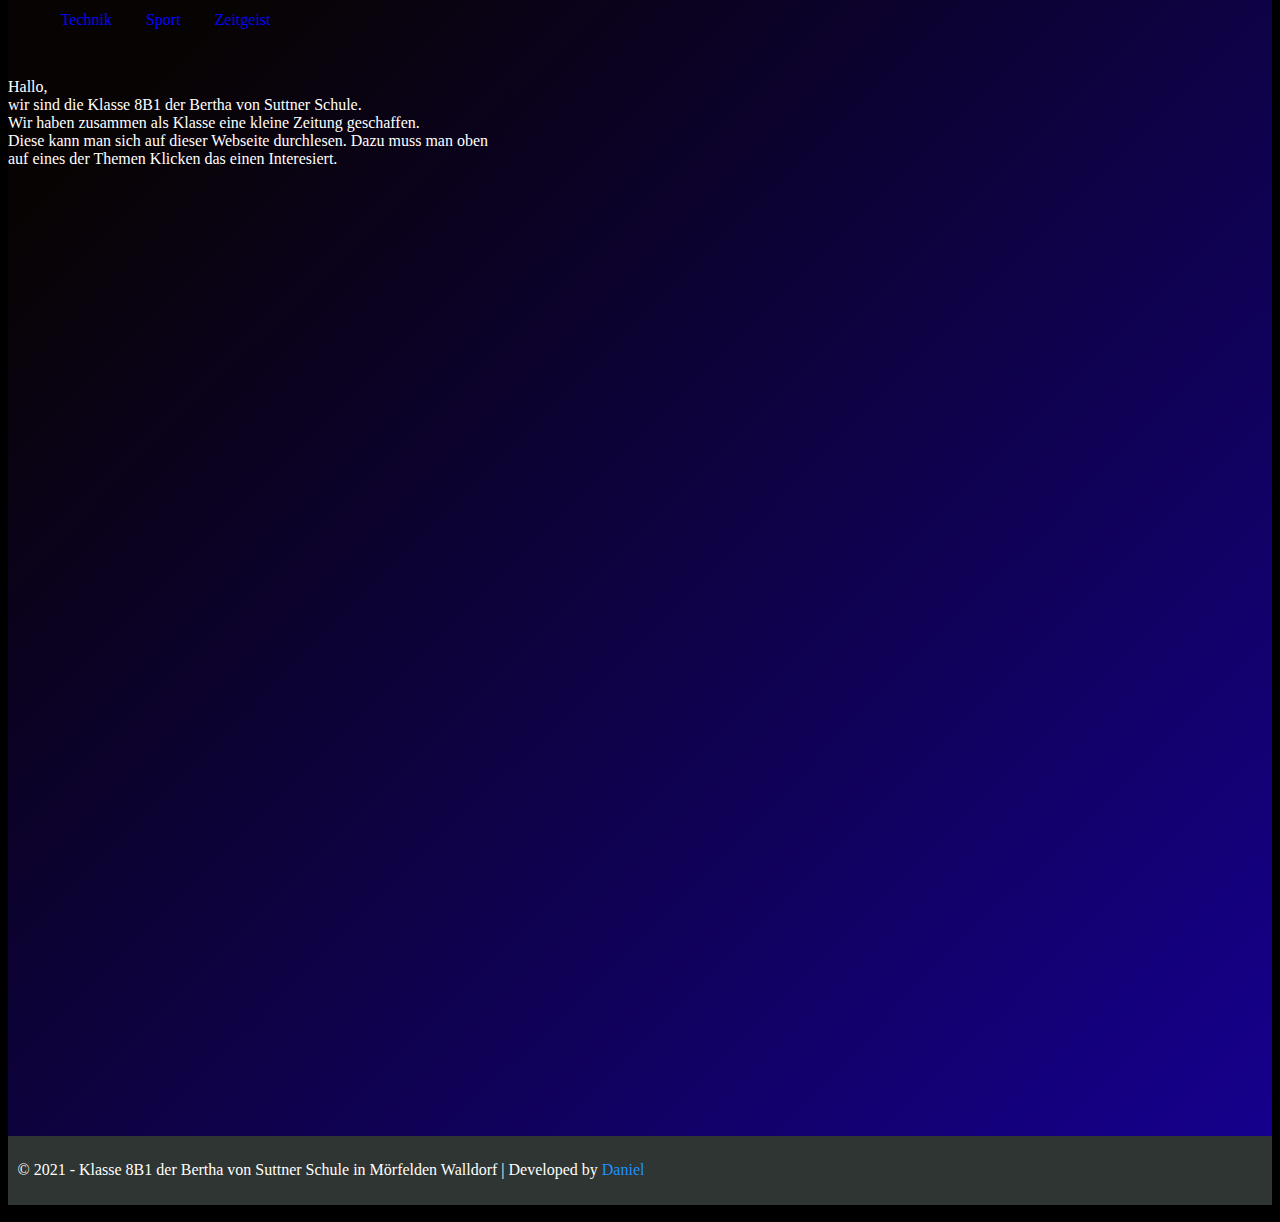
==== index.html @ 99e119a6 "Update index.html" ====
<!DOCTYPE html>
	<html lang="en" dir="ltr">
	<head>
		<link rel="stylesheet" href="main.css">
		<meta charset="utf-8">
		<title>Klasse 8B1</title>
	</head>
	<body>
	 <div class="header-container">
      <nav>
        <ul>
          <li> <a href="unterseiten/tech.html">Technik</a> </li>
          <li> <a href="unterseiten/sport.html">Sport</a> </li>
          <li> <a href="unterseiten/zg.html">Zeitgeist</a> </li>
        </ul>
      </nav>
	  <div class="team" id="team">
      <p>Hallo, <br>
        wir sind die Klasse 8B1 der Bertha von Suttner Schule.  <br>
        Wir haben zusammen als Klasse eine kleine Zeitung geschaffen. <br>
        Diese kann man sich auf dieser Webseite durchlesen. Dazu muss man oben   <br>
        auf eines der Themen Klicken das einen Interesiert. </p>
		</div>
		 
	<p> <br>
		<br>
		<br>
		<br>
		<br>
		<br>
		<br>
		<br>
		<br>
		<br>
		<br>
		<br>
		<br>
		<br>
		<br>
		<br>
		<br>
		<br>
		<br>
		<br>
		<br>
		<br>
		<br>
		<br>
		<br>
		<br>
		<br>
		<br>
		<br>
		<br>
		<br>
		<br>
		<br>
		<br>
		<br>
		<br>
		<br>
		<br>
		<br>
		<br>
		<br>
		<br>
		<br>
		<br>
		<br>
		<br>
		<br>
		<br>
		<br>
		<br>
		<br>
		<br>
	</body>
	<footer>
		<p>&copy; 2021 - Klasse 8B1 der Bertha von Suttner Schule in Mörfelden Walldorf | Developed by <a href="https://www.instagram.com/taspo_45/">Daniel</a></p>
	</footer>
---- main.css ----
nav{
    margin-top: -2%;
    padding: 1%;
  }
  nav ul li{
    list-style: none;
    display: inline-block;
    margin-right: 2.5%;
  }
  nav a{
    text-decoration: none;
    color: #0400ff;
    float: left;
  }
  nav a:hover{
    color: #ff0037;
    transition: all 0.4s;
  }
footer{
  background: #2E3532;
  padding: 0.75%;
  color: #FFFFFF;
}
  .header{
    padding: 10%;
  }
  .header h1{
    margin-top: -2%;
    font-size: 67px;
  }
  .header p{
    font-weight: 300;
  }
 a{
  text-decoration: none;
  color: #2191FB;
}
a:hover{
  transition: all 0.4s;
  color: grey;
}
body{
  background-color: black;
  color: #FFFFFF
}
.header-container{
  background-image: linear-gradient( 135deg, rgb(8, 3, 3) 10%, #160092 100%);
}
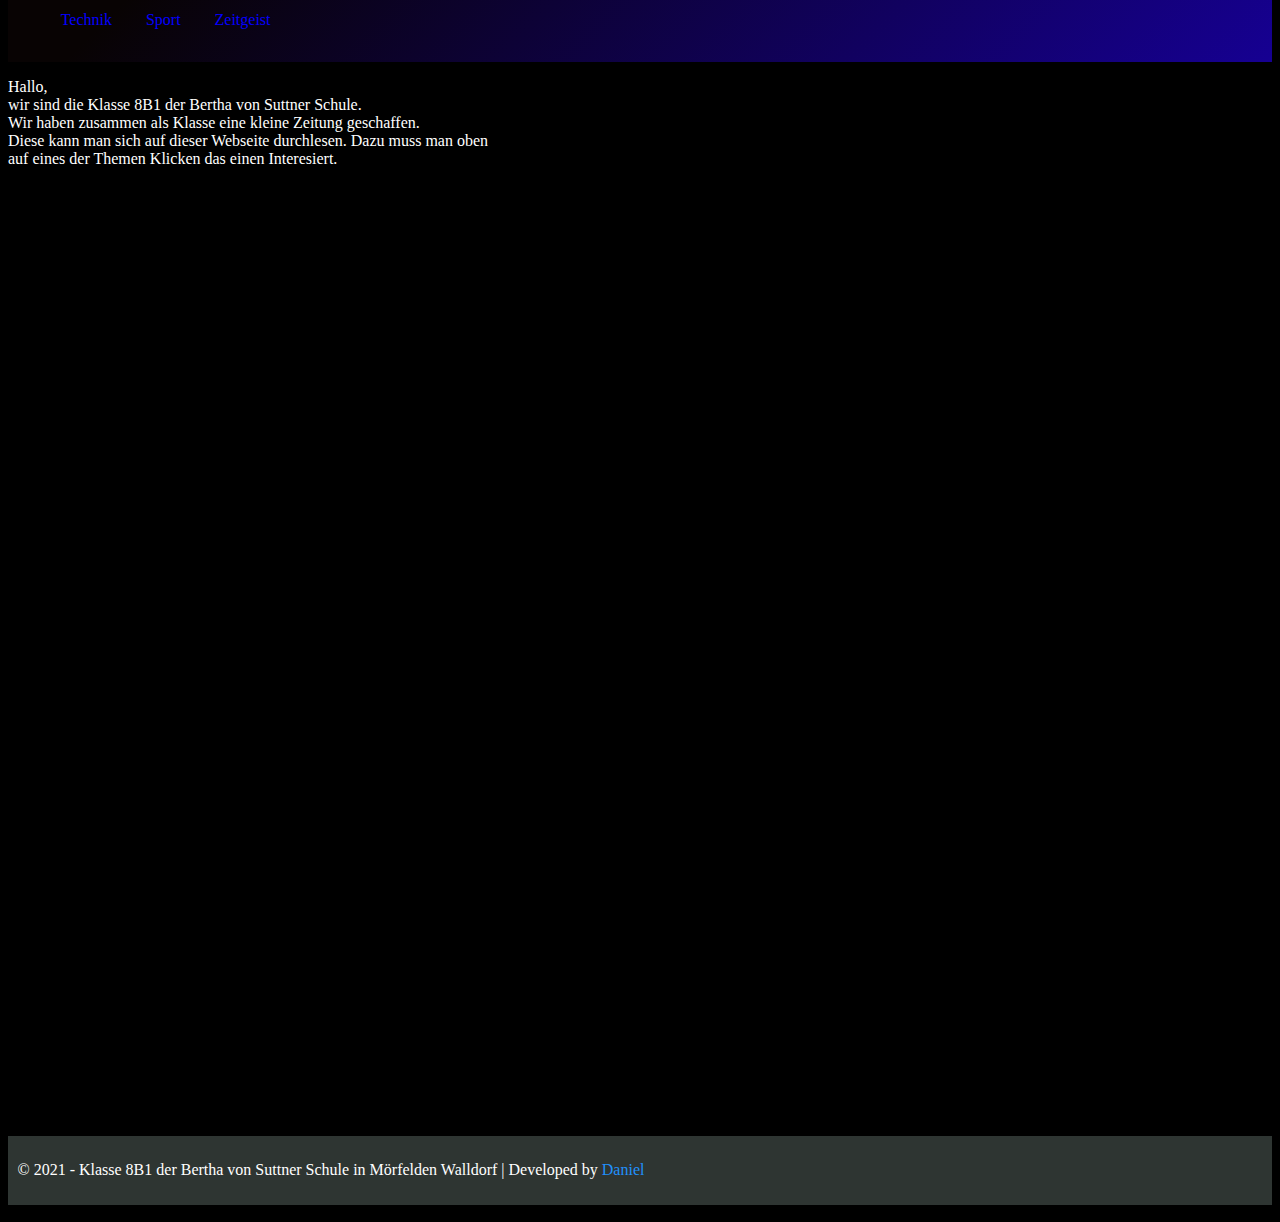
==== commit e56f9631: "Update index.html" ====
--- a/index.html
+++ b/index.html
@@ -14,6 +14,7 @@
           <li> <a href="unterseiten/zg.html">Zeitgeist</a> </li>
         </ul>
       </nav>
+		</div>
 	  <div class="team" id="team">
       <p>Hallo, <br>
         wir sind die Klasse 8B1 der Bertha von Suttner Schule.  <br>
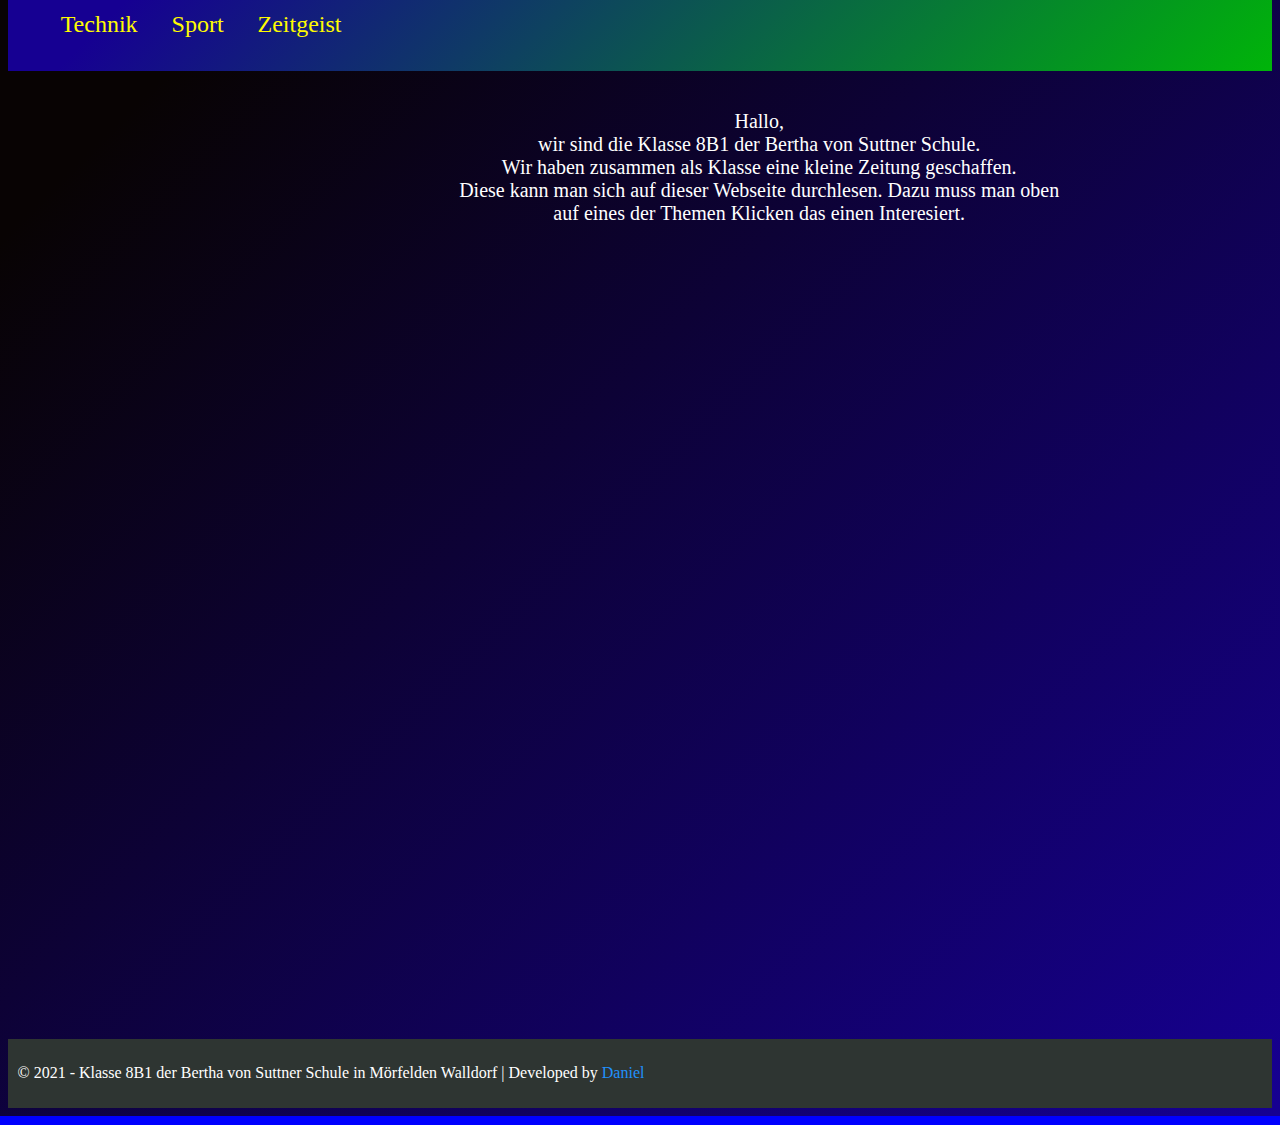
==== commit e2ace4d6: "Update index.html" ====
--- a/index.html
+++ b/index.html
@@ -15,7 +15,7 @@
         </ul>
       </nav>
 		</div>
-	  <div class="team" id="team">
+	  <div class="text" id="team">
       <p>Hallo, <br>
         wir sind die Klasse 8B1 der Bertha von Suttner Schule.  <br>
         Wir haben zusammen als Klasse eine kleine Zeitung geschaffen. <br>
--- a/main.css
+++ b/main.css
@@ -9,8 +9,9 @@
   }
   nav a{
     text-decoration: none;
-    color: #0400ff;
+    color: #fffb00;
     float: left;
+    font-size: 24px;
   }
   nav a:hover{
     color: #ff0037;
@@ -40,9 +41,21 @@
   color: grey;
 }
 body{
-  background-color: black;
+  background-image: linear-gradient( 135deg, rgb(8, 3, 3) 10%, #160092 100%);
+  background-color: blue;
   color: #FFFFFF
 }
+.text{ 
+  background-repeat: no-repeat;
+  background-size: cover;
+  padding-bottom: 7%;
+  color: rgb(255, 255, 255);
+  position: absolute; left: 100px;
+  text-align: center;
+  width: 100%;
+  padding: 1.5%;
+  font-size: 20px;
+}
 .header-container{
-  background-image: linear-gradient( 135deg, rgb(8, 3, 3) 10%, #160092 100%);
+  background-image: linear-gradient( 135deg, #160092 10%, #00b409 100%);
 }
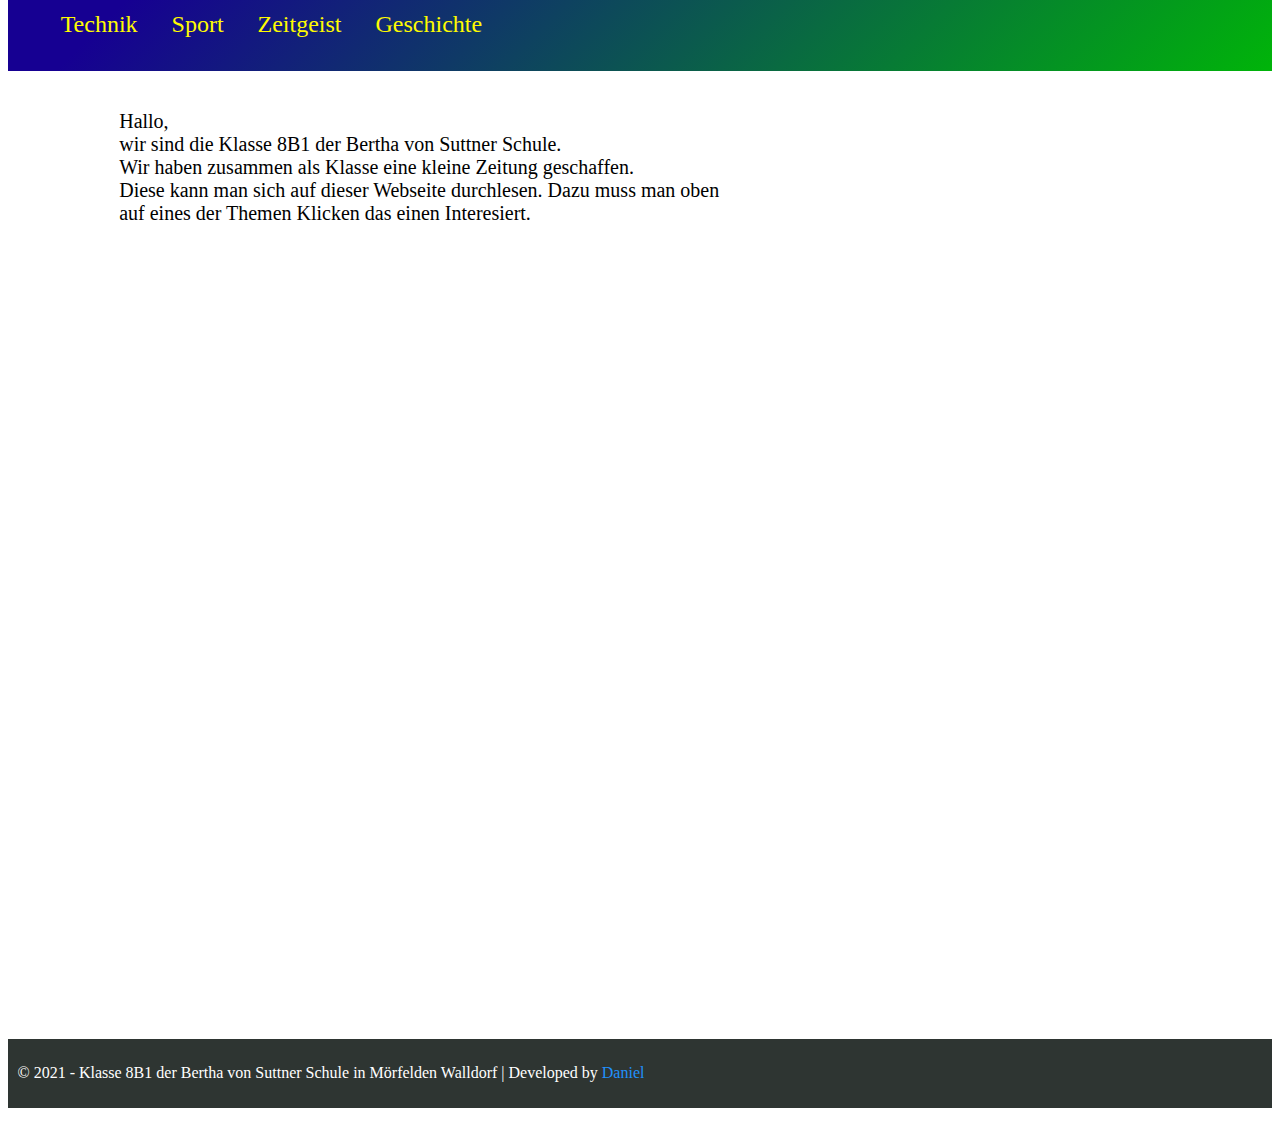
==== commit 69955d1b: "Update index.html" ====
--- a/index.html
+++ b/index.html
@@ -12,6 +12,7 @@
           <li> <a href="unterseiten/tech.html">Technik</a> </li>
           <li> <a href="unterseiten/sport.html">Sport</a> </li>
           <li> <a href="unterseiten/zg.html">Zeitgeist</a> </li>
+          <li> <a href="unterseiten/geschi.html">Geschichte</a> </li>
         </ul>
       </nav>
 		</div>
--- a/main.css
+++ b/main.css
@@ -41,17 +41,18 @@
   color: grey;
 }
 body{
-  background-image: linear-gradient( 135deg, rgb(8, 3, 3) 10%, #160092 100%);
-  background-color: blue;
-  color: #FFFFFF
+  background-image: url("Klasse8b1-Hintergrund.png");
+  background-repeat: no-repeat;
+  background-size: 1700px;
+  color: #000000
 }
 .text{ 
   background-repeat: no-repeat;
   background-size: cover;
   padding-bottom: 7%;
-  color: rgb(255, 255, 255);
+  color: rgb(0, 0, 0);
   position: absolute; left: 100px;
-  text-align: center;
+  text-align: start;
   width: 100%;
   padding: 1.5%;
   font-size: 20px;
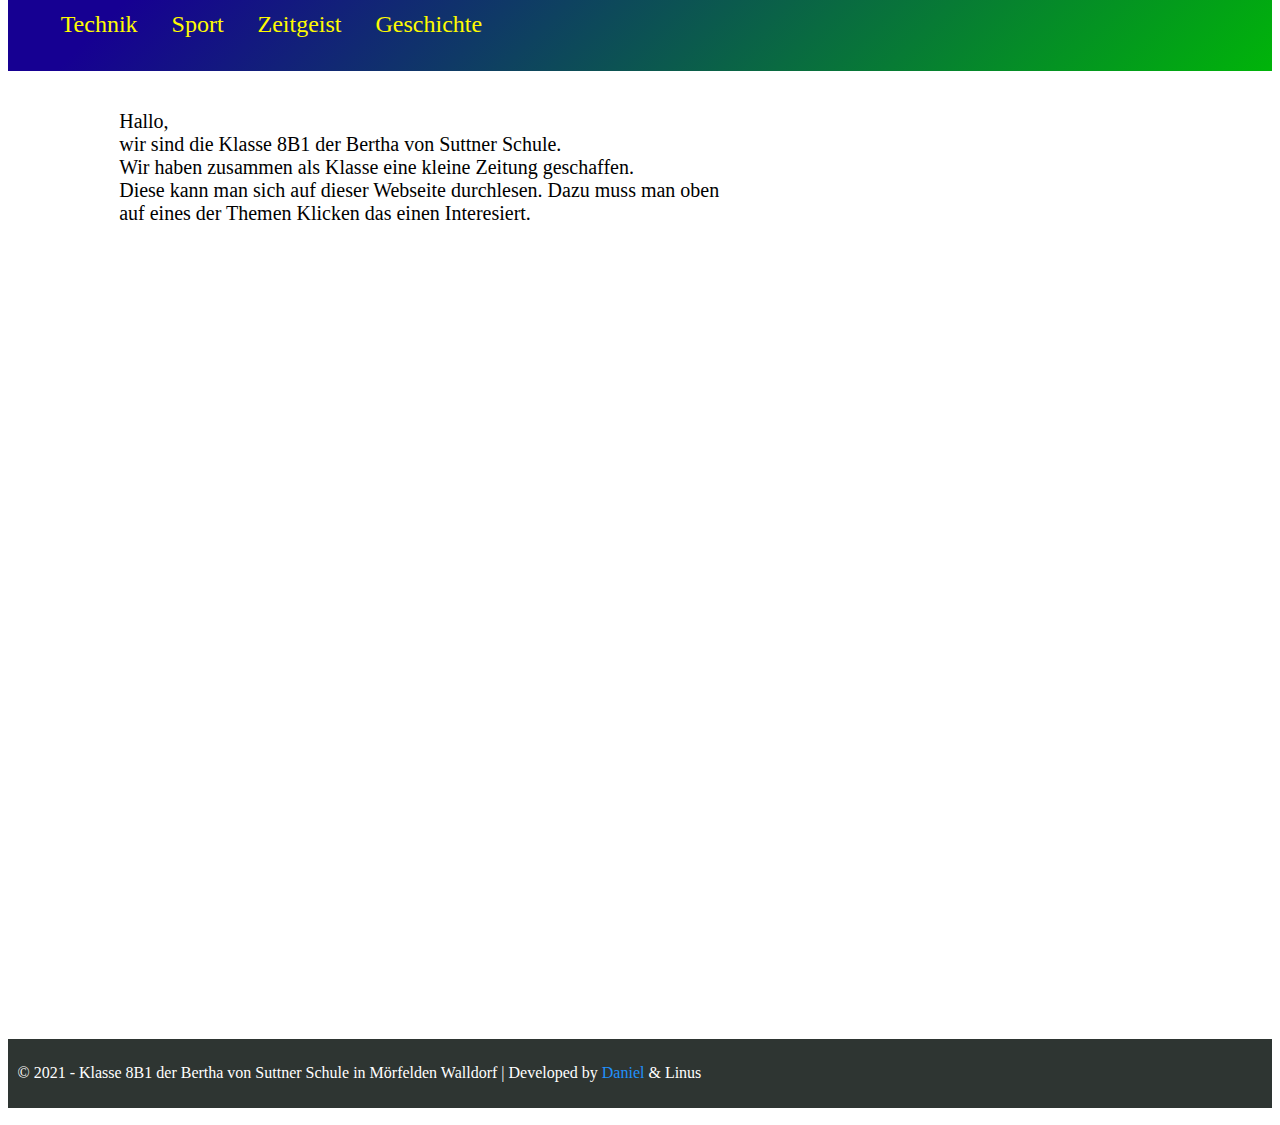
==== commit c0a63de0: "Update index.html" ====
--- a/index.html
+++ b/index.html
@@ -9,10 +9,10 @@
 	 <div class="header-container">
       <nav>
         <ul>
-          <li> <a href="unterseiten/tech.html">Technik</a> </li>
+          <li> <a href="unterseiten/tech1.html">Technik</a> </li>
           <li> <a href="unterseiten/sport.html">Sport</a> </li>
           <li> <a href="unterseiten/zg.html">Zeitgeist</a> </li>
-          <li> <a href="unterseiten/geschi.html">Geschichte</a> </li>
+          <li> <a href="unterseiten/Geschichte.html">Geschichte</a> </li>
         </ul>
       </nav>
 		</div>
@@ -78,7 +78,6 @@
 		<br>
 	</body>
 	<footer>
-		<p>&copy; 2021 - Klasse 8B1 der Bertha von Suttner Schule in Mörfelden Walldorf | Developed by <a href="https://www.instagram.com/taspo_45/">Daniel</a></p>
-	</footer>
+		<p>&copy; 2021 - Klasse 8B1 der Bertha von Suttner Schule in Mörfelden Walldorf | Developed by <a href="https://www.instagram.com/taspo_45/">Daniel</a> & Linus</p>
 	
 	
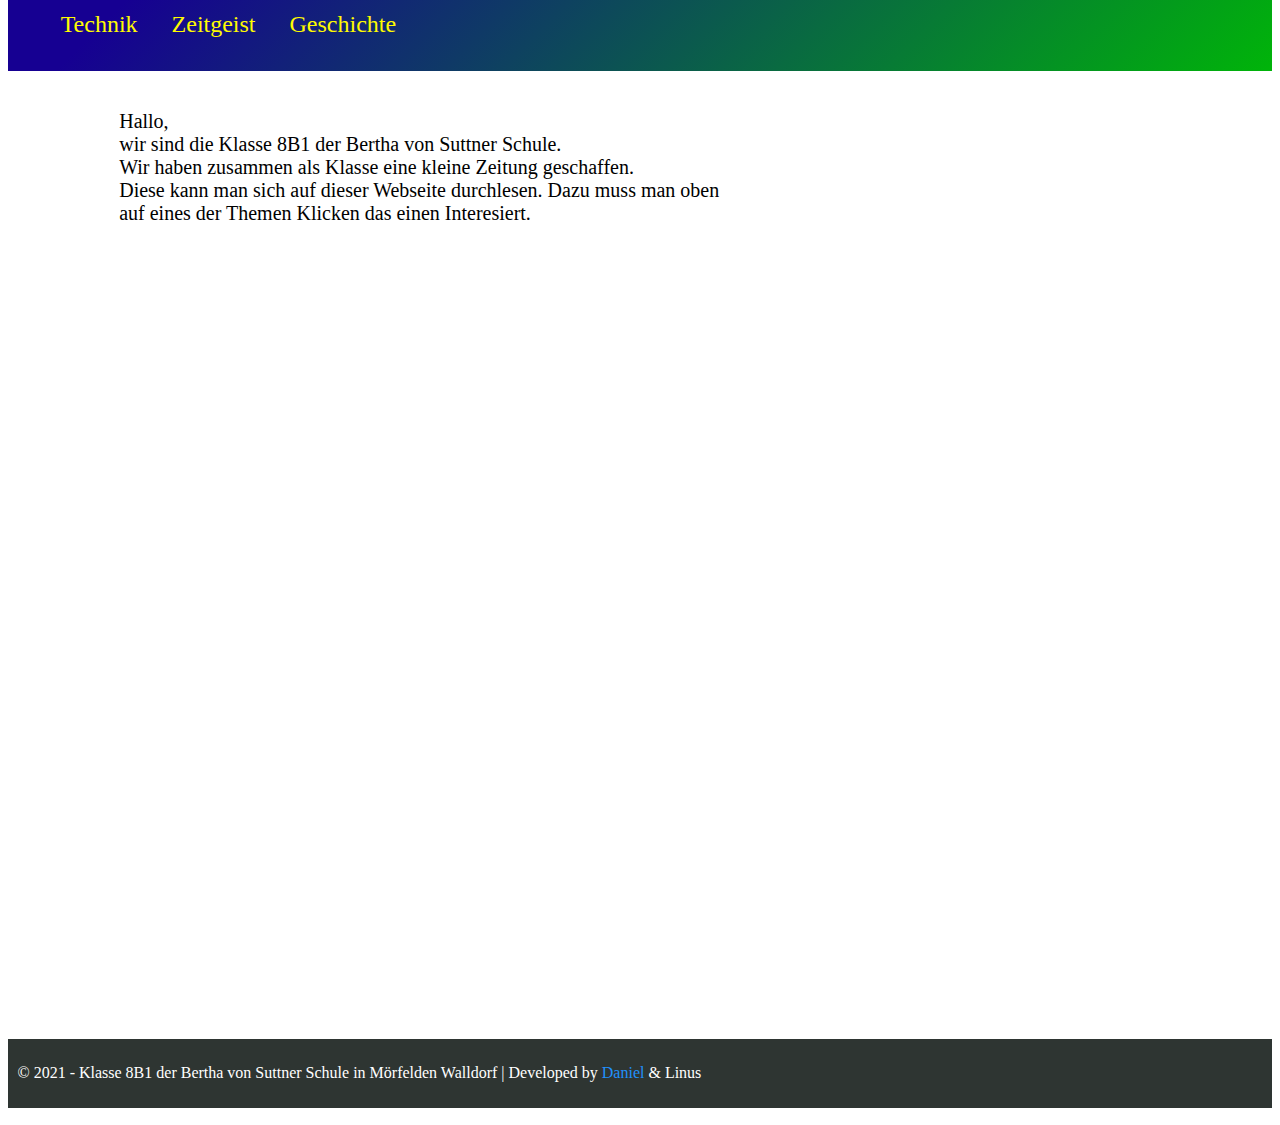
==== commit 6ea081a0: "Update index.html" ====
--- a/index.html
+++ b/index.html
@@ -10,7 +10,6 @@
       <nav>
         <ul>
           <li> <a href="unterseiten/tech1.html">Technik</a> </li>
-          <li> <a href="unterseiten/sport.html">Sport</a> </li>
           <li> <a href="unterseiten/zg.html">Zeitgeist</a> </li>
           <li> <a href="unterseiten/Geschichte.html">Geschichte</a> </li>
         </ul>
